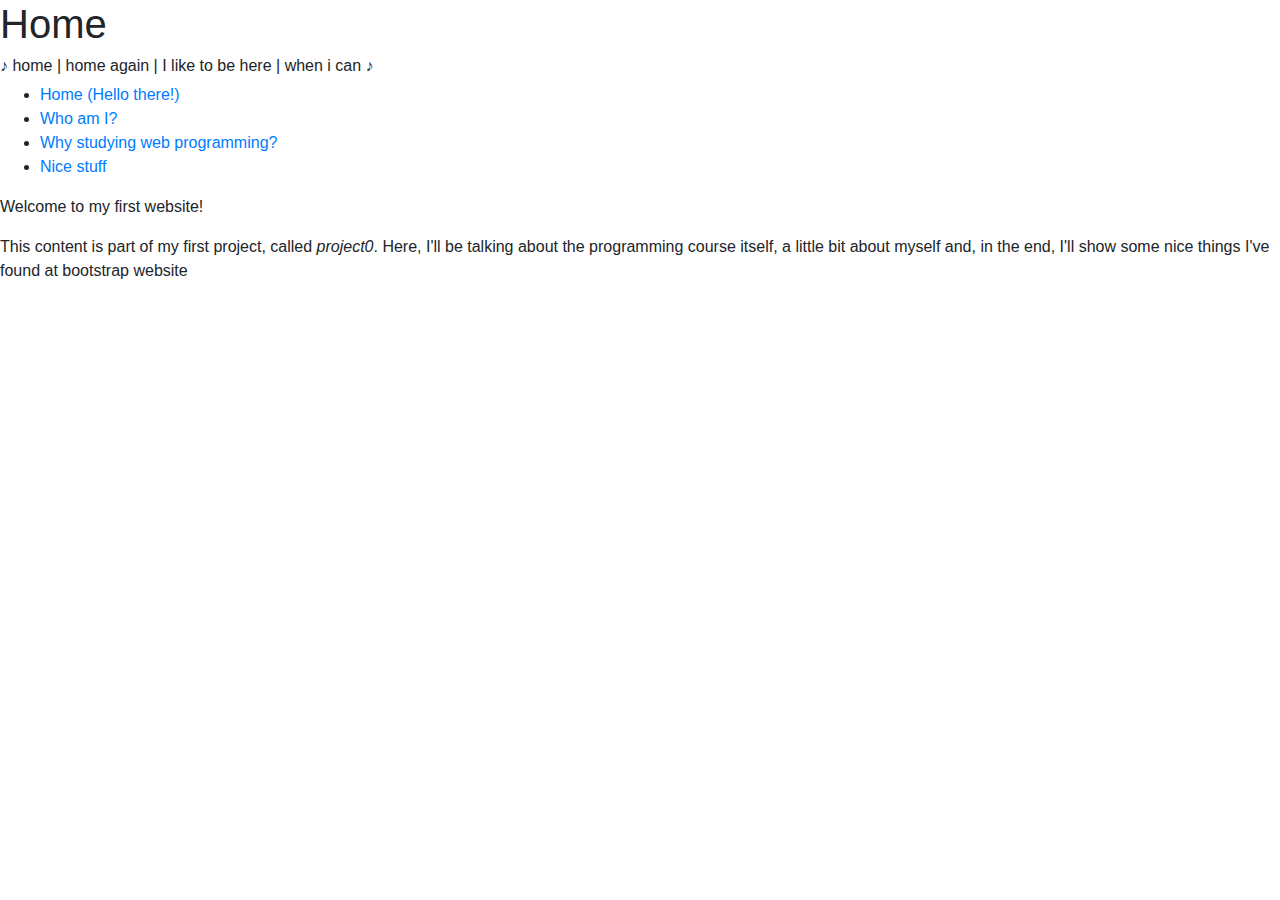
==== index.html @ c2b0c222 "Revert "adjust on href to index.html"" ====
<!DOCTYPE html>
<html lang="pt-br" dir="ltr">
  <head>
    <!-- Required meta tags -->
    <meta charset="utf-8">
    <meta name="viewport" content="width=device-width, initial-scale=1, shrink-to-fit=no">

    <!-- Bootstrap CSS -->
    <link rel="stylesheet" href="https://stackpath.bootstrapcdn.com/bootstrap/4.4.1/css/bootstrap.min.css" integrity="sha384-Vkoo8x4CGsO3+Hhxv8T/Q5PaXtkKtu6ug5TOeNV6gBiFeWPGFN9MuhOf23Q9Ifjh" crossorigin="anonymous">
    <link rel="stylesheet" href="style.css">
    <title>My first webpage</title>
  </head>
  <body>
    <h1>Home</h1>
    <h6>&#x266A; home | home again | I like to be here | when i can &#x266A;</h6>
    <ul>
      <li><a href="Index.html">Home (Hello there!)</a></li>
      <li><a href="whoAmI.html">Who am I?</a></li>
      <li><a href="why.html">Why studying web programming?</a></li>
      <li><a href="niceStuff.html">Nice stuff</a></li>
    </ul>
    <p>Welcome to my first website!</p>
    <p>This content is part of my first project, called <i>project0</i>. Here, I'll
      be talking about the programming course itself, a little bit about myself
      and, in the end, I'll show some nice things I've found at bootstrap website
      </p>
  </body>
</html>
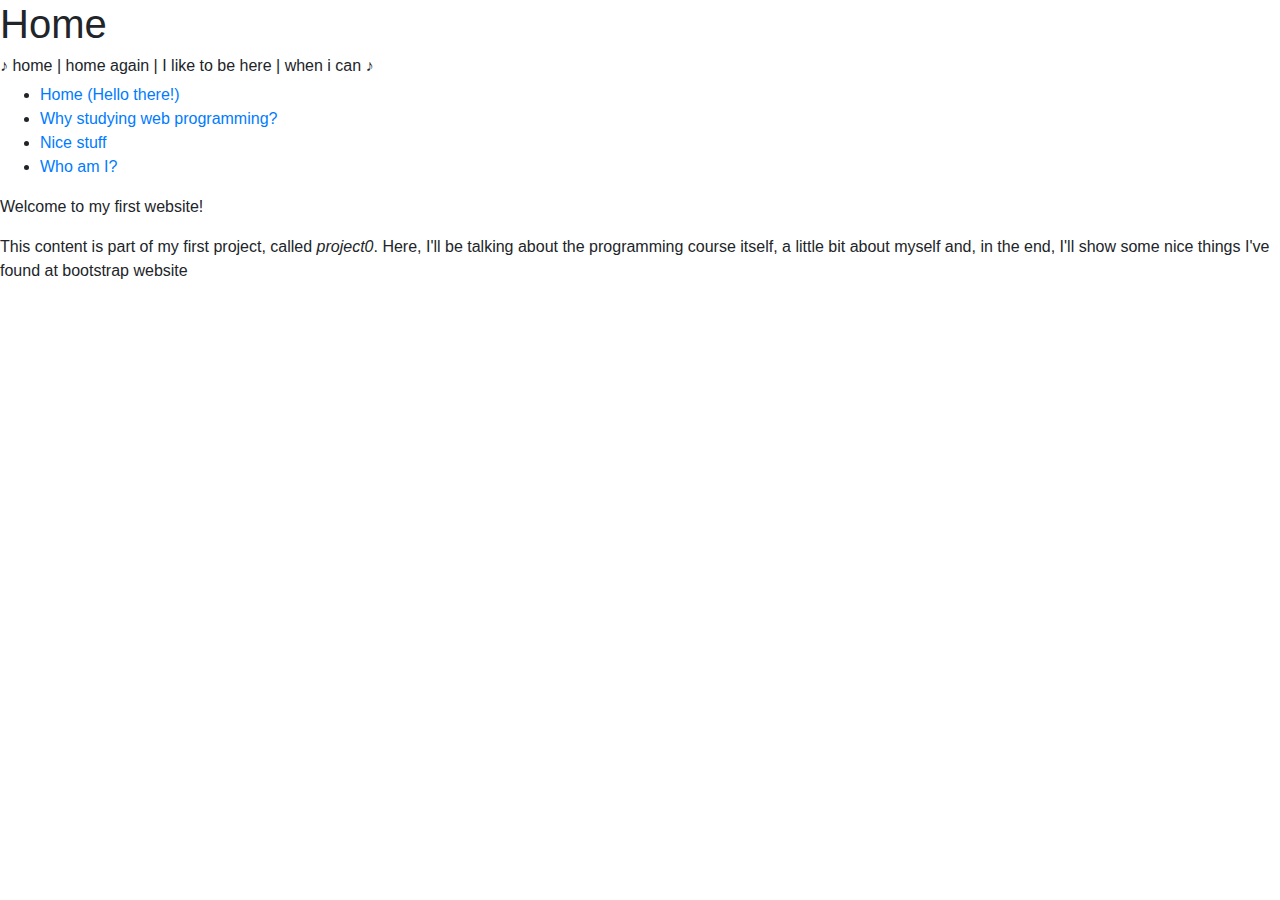
==== commit 326735c5: "adjust on index.html name" ====
--- a/index.html
+++ b/index.html
@@ -14,10 +14,10 @@
     <h1>Home</h1>
     <h6>&#x266A; home | home again | I like to be here | when i can &#x266A;</h6>
     <ul>
-      <li><a href="Index.html">Home (Hello there!)</a></li>
-      <li><a href="whoAmI.html">Who am I?</a></li>
+      <li><a href="index.html">Home (Hello there!)</a></li>
       <li><a href="why.html">Why studying web programming?</a></li>
       <li><a href="niceStuff.html">Nice stuff</a></li>
+      <li><a href="whoAmI.html">Who am I?</a></li>
     </ul>
     <p>Welcome to my first website!</p>
     <p>This content is part of my first project, called <i>project0</i>. Here, I'll
